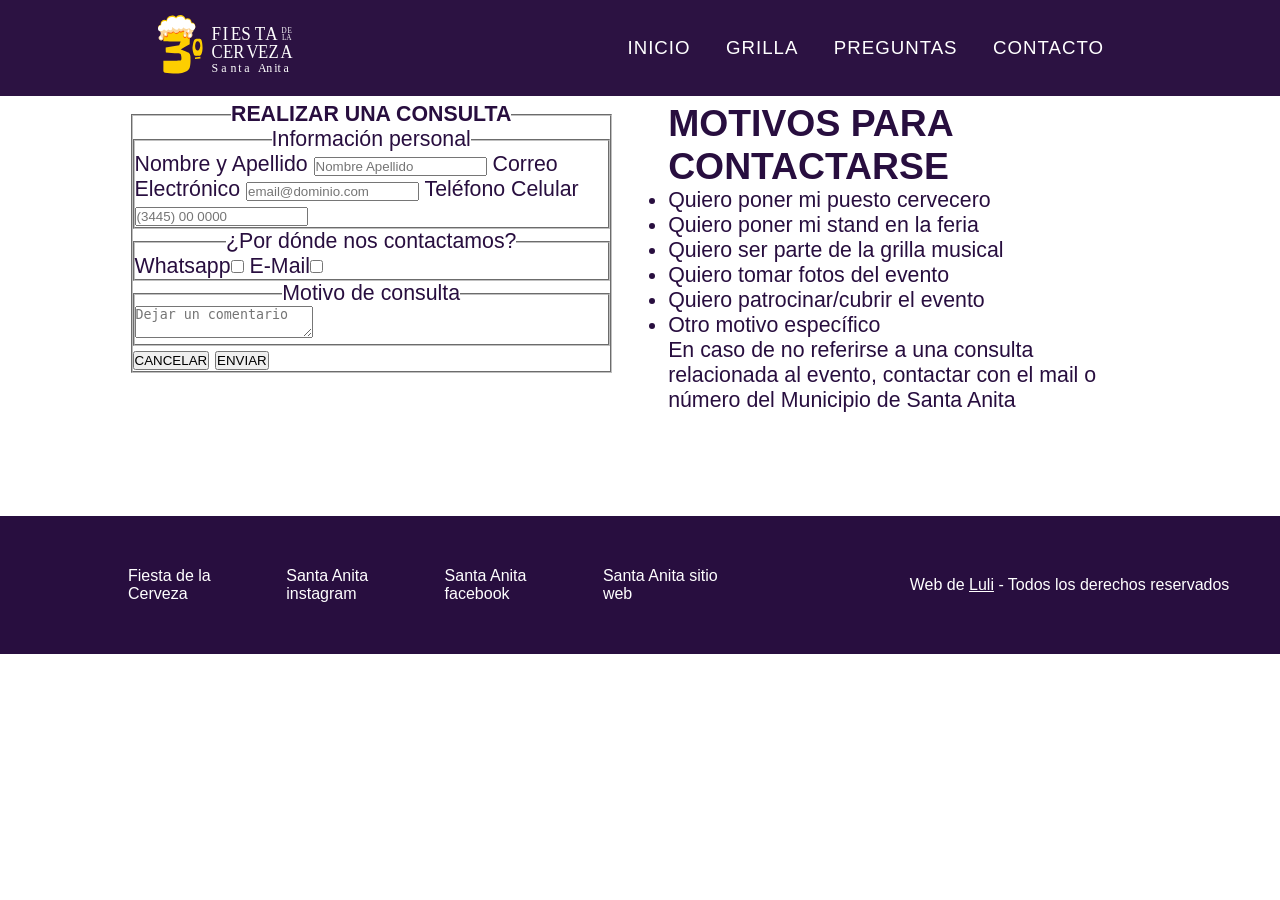
==== contacto.html @ 64d69466 "Add files via upload" ====
<!DOCTYPE html>
<html lang="en">

<head>
    <meta charset="UTF-8">
    <meta name="viewport" content="width=device-width, initial-scale=1.0">
    <title>contacto</title>
    <link rel="icon" href="./imagenes/CervezaChop.svg"> <!-- FAVICON -->
    <link rel="stylesheet" href="./global.css">
    <link rel="stylesheet" href="./contacto.html">
</head>

<body>
    <header>
        <a href="./index.html"><img width="135px" src="./imagenes/FiestaCerveza3.svg" alt="logo"></a>
        <nav>
            <a href="./index.html">INICIO</a>
            <a href="./grilla.html">GRILLA</a>
            <a href="./preguntas.html">PREGUNTAS</a>
            <a href="./contacto.html">CONTACTO</a>
        </nav>
    </header>
    <!-- ------------------------------------------------------------------------------ -->


    <main>


        <section class="contenedor">
            <form class="contenido" action="bienvenidoClub.html">
                <!-- method="post" envía los datos en html pero no funciona con live server-->
                <!-- ESTE ES EL ACTION -->
                <fieldset>
                    <legend><strong>REALIZAR UNA CONSULTA</strong></legend>
                    <fieldset>
                        <legend>Información personal</legend>
                        <label>
                            Nombre y Apellido
                            <input id="" required placeholder="Nombre Apellido" type="text" name="nombre">
                        </label>
                        <label>
                            Correo Electrónico
                            <input placeholder="email@dominio.com" required type="email" name="mail" id="">
                        </label>
                        <label>
                            Teléfono Celular
                            <input placeholder="(3445) 00 0000" required type="number" name="mail" id="">
                        </label>
                    </fieldset>
                    <fieldset class="colform">
                        <legend>¿Por dónde nos contactamos?</legend>
                        <label>Whatsapp<input type="checkbox" name="Whatsapp" id=""></label>
                        <label>E-Mail<input type="checkbox" name="Mail" id=""></label>
                    </fieldset>
                    <fieldset>
                        <legend>Motivo de consulta</legend>
                        <textarea maxlength="100" placeholder="Dejar un comentario" name="" id=""></textarea>
                    </fieldset>
                    <div class="boton">
                        <button type="reset">CANCELAR</button>
                        <button type="submit">ENVIAR</button> <!-- submit te manda al action  -->
                    </div>
                </fieldset>
            </form>



            <div class="contenido">
                <h2>Motivos para contactarse</h2>
                <ul>
                    <li>Quiero poner mi puesto cervecero</li>
                    <li>Quiero poner mi stand en la feria</li>
                    <li>Quiero ser parte de la grilla musical</li>
                    <li>Quiero tomar fotos del evento</li>
                    <li>Quiero patrocinar/cubrir el evento</li>
                    <li>Otro motivo específico</li>
                </ul>
                <p>En caso de no referirse a una consulta relacionada al evento, contactar con el mail o número del Municipio de Santa Anita</p>
            </div>
        </section>

    </main>


    <!-- ------------------------------------------------------------------------------ -->
    <footer>
        <article style="margin: 2% 10%;" class="contenedor">
           <a target="_blank" class="contenido" href="https://www.instagram.com/fiestadelacerveza_santaanita?utm_source=ig_web_button_share_sheet&igsh=ZDNlZDc0MzIxNw==">Fiesta de la Cerveza</a></div>
           <a target="_blank" class="contenido" href="https://www.instagram.com/muni.santa.anita?utm_source=ig_web_button_share_sheet&igsh=ZDNlZDc0MzIxNw==">Santa Anita instagram</a></div>
            
            <a target="_blank" class="contenido" href="https://www.facebook.com/people/Municipio-de-Santa-Anita/100064312250298/#">Santa Anita facebook</a></div>
            <a target="_blank" class="contenido" href="https://santaanita.gob.ar/inicio/principal">Santa Anita sitio web</a></div>  
        </article>
        <p>Web de <a  target="_blank" style="text-decoration:underline;" href="https://www.instagram.com/luli.u.png?utm_source=ig_web_button_share_sheet&igsh=ZDNlZDc0MzIxNw==">Luli</a> - Todos los derechos reservados</p>
    </footer>
</body>

</html>
---- global.css ----
* {
    padding: 0;
    margin: 0 auto;
    scroll-behavior: smooth;
}

body {
    background-color: #ffffff;
    background-blend-mode: darken;
    color: #280e3f;
    font-family: "Montserrat", sans-serif;
    font-optical-sizing: auto;
    font-weight: 350;
    font-style: normal;
    margin: 0;
    padding: 0;
}


/* ------------------------------------------------------------------------------------------- */
header {
    position: fixed;
    top: 0;
    left: 0;
    width: 100%;
    z-index: 1000;
    padding: 1% 0%;
    background-color: rgb(40, 14, 63, 0.98);
    display: flex;
    justify-content: space-between;
    align-items: center;

}


nav {
    display: flex;
    justify-content: space-between;
    width: 40%;
    font-weight: 500;
    font-family: "Slackey", sans-serif;
    letter-spacing: 1px;
    font-size: 14pt;
}


a {
    text-decoration: none;
    color: #ffffff;
}

a:hover {
    color: #fdce00;
    transform: translateY(-3px);
    transition: all 0.5s ease-in-out;
    cursor: hand;
}

/* ------------------------------------------------------------------------------------------- */

main {
    margin: 0% 10%;
    font-size: 16pt;
}



.contenedor {
    display: flex;
    column-gap: 5%;
    justify-content: flex-start;
    align-items: flex-start;
    justify-content: space-between;
    margin: 10% 0%;
}

.contenido {
    width: 47%;
}


img{
    border-radius: 5%;
    margin: 2% 0%;
}









/* ------------------------------------------------------------------------------------------- */
/* CON AYUDA DE CHAT GPT */
h1 {
    font-size: 30pt;
    font-weight: 900;
    text-align: center;
    animation: estira 3s ease-in-out 0.8s 1 forwards;
}

@keyframes estira {
    0% {
        letter-spacing: 0vw;
    }

    50% {
        letter-spacing: 3vw;
        filter: blur(3px);
    }

    100% {
        letter-spacing: 0vw;
    }
}

h1:hover {
    animation: estiraHover 3s ease-in-out 1 forwards;
}

@keyframes estiraHover {
    0% {
        letter-spacing: 0vw;
    }

    50% {
        letter-spacing: 3vw;
        filter: blur(3px);
    }

    100% {
        letter-spacing: 0vw;
    }
}

/* ------------------------------------------------------------------------------------------- */

h2{
  text-transform: uppercase;
  font-size: 28pt;
  font-weight: 900;
}




.hero {
    width: 100%;
    height: 80vh;

    background-image: url(./imagenes/fotoFiesta4.jpg);
    background-size: cover;
    background-position: center top;
    background-repeat: no-repeat;
    background-attachment: fixed;
    margin-bottom: 3%;
}



.heroimg {
    position: absolute;
    top: 25vh;
    z-index: 900;
    width: 40%;
    display: flex;
    margin: 0% 20%;
    filter: drop-shadow(0 10px 20px rgba(21, 6, 36, 0.99));

    -webkit-animation: heroimg 1s cubic-bezier(0.250, 0.460, 0.450, 0.940) both;
    animation: heroimg 1s cubic-bezier(0.250, 0.460, 0.450, 0.940) both;
}

/* ----------------------------------------------
 * Generated by Animista 
 * ----------------------------------------
 * animation scale-down-center
 * ----------------------------------------
 */
@-webkit-keyframes heroimg {
    0% {
        -webkit-transform: scale(2);
        transform: scale(2);
        opacity: 0;
        filter: blur(50px);
    }

    100% {
        -webkit-transform: scale(1);
        transform: scale(1);
        opacity: 1;
        filter: blur(0px);
    }
}

@keyframes heroimg {
    0% {
        -webkit-transform: scale(2);
        transform: scal(2);
        opacity: 0;
        filter: blur(50px);
    }

    100% {
        -webkit-transform: scale(1);
        transform: scale(1);
        opacity: 1;
        filter: blur(0px);
    }
}




/* ------------------------------------------------------------------------------------------- */
footer {
    margin-top: 5%;
    padding: 2% 0%;
    align-items: center;
    display: flex;
    justify-content: space-between;
    background-color: #280e3f;
    color: #ffffff;
}
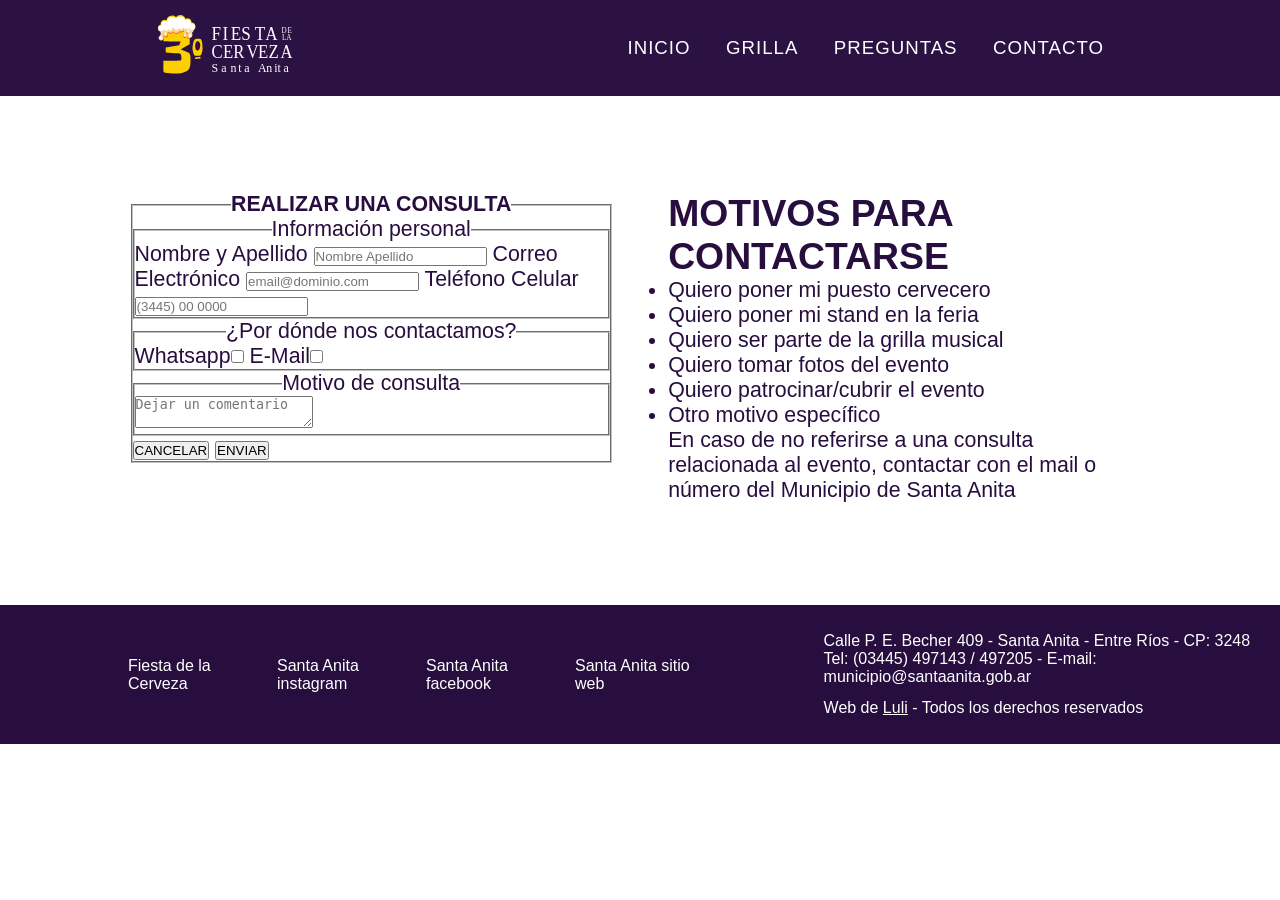
==== commit 690df81a: "aaaaaa" ====
--- a/contacto.html
+++ b/contacto.html
@@ -85,13 +85,29 @@
     <!-- ------------------------------------------------------------------------------ -->
     <footer>
         <article style="margin: 2% 10%;" class="contenedor">
-           <a target="_blank" class="contenido" href="https://www.instagram.com/fiestadelacerveza_santaanita?utm_source=ig_web_button_share_sheet&igsh=ZDNlZDc0MzIxNw==">Fiesta de la Cerveza</a></div>
-           <a target="_blank" class="contenido" href="https://www.instagram.com/muni.santa.anita?utm_source=ig_web_button_share_sheet&igsh=ZDNlZDc0MzIxNw==">Santa Anita instagram</a></div>
-            
-            <a target="_blank" class="contenido" href="https://www.facebook.com/people/Municipio-de-Santa-Anita/100064312250298/#">Santa Anita facebook</a></div>
-            <a target="_blank" class="contenido" href="https://santaanita.gob.ar/inicio/principal">Santa Anita sitio web</a></div>  
+            <a target="_blank" class="contenido"
+                href="https://www.instagram.com/fiestadelacerveza_santaanita?utm_source=ig_web_button_share_sheet&igsh=ZDNlZDc0MzIxNw==">Fiesta
+                de la Cerveza</a></div>
+            <a target="_blank" class="contenido"
+                href="https://www.instagram.com/muni.santa.anita?utm_source=ig_web_button_share_sheet&igsh=ZDNlZDc0MzIxNw==">Santa
+                Anita instagram</a></div>
+
+            <a target="_blank" class="contenido"
+                href="https://www.facebook.com/people/Municipio-de-Santa-Anita/100064312250298/#">Santa Anita
+                facebook</a></div>
+            <a target="_blank" class="contenido" href="https://santaanita.gob.ar/inicio/principal">Santa Anita sitio
+                web</a></div>
         </article>
-        <p>Web de <a  target="_blank" style="text-decoration:underline;" href="https://www.instagram.com/luli.u.png?utm_source=ig_web_button_share_sheet&igsh=ZDNlZDc0MzIxNw==">Luli</a> - Todos los derechos reservados</p>
+
+        <div>
+            <p>Calle P. E. Becher 409 - Santa Anita - Entre Ríos - CP: 3248</p>
+            <p>Tel: (03445) 497143 / 497205 - E-mail: municipio@santaanita.gob.ar</p>
+
+            <p style="margin-top: 3%;">Web de <a target="_blank" style="text-decoration:underline;"
+                    href="https://www.instagram.com/luli.u.png?utm_source=ig_web_button_share_sheet&igsh=ZDNlZDc0MzIxNw==">Luli</a>
+                - Todos los derechos reservados</p>
+        </div>
+
     </footer>
 </body>
 
--- a/global.css
+++ b/global.css
@@ -61,6 +61,7 @@
 main {
     margin: 0% 10%;
     font-size: 16pt;
+    margin-top: 15%;
 }
 
 
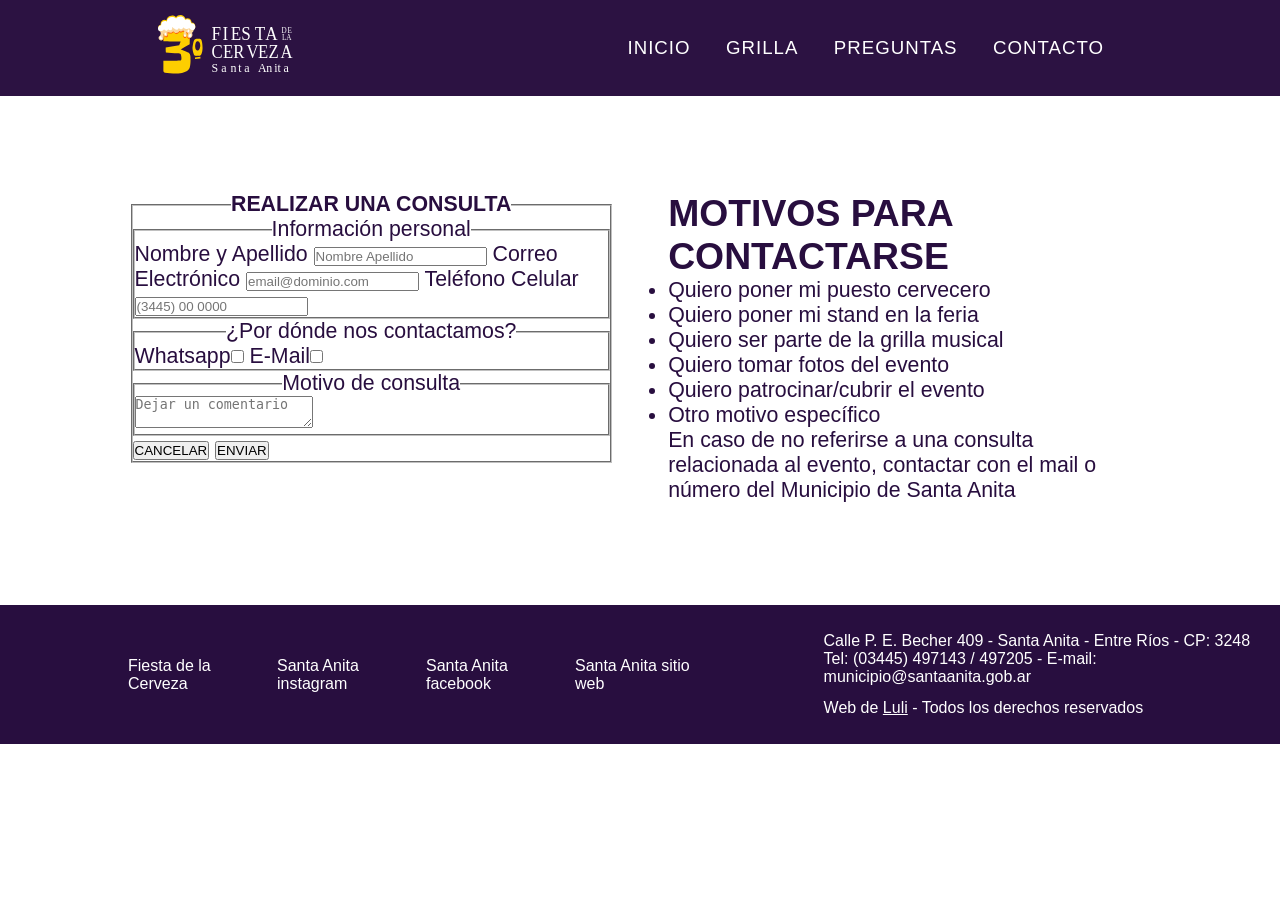
==== commit 8f6496fa: "a" ====
--- a/contacto.html
+++ b/contacto.html
@@ -80,7 +80,7 @@
         </section>
 
     </main>
-
+    
 
     <!-- ------------------------------------------------------------------------------ -->
     <footer>
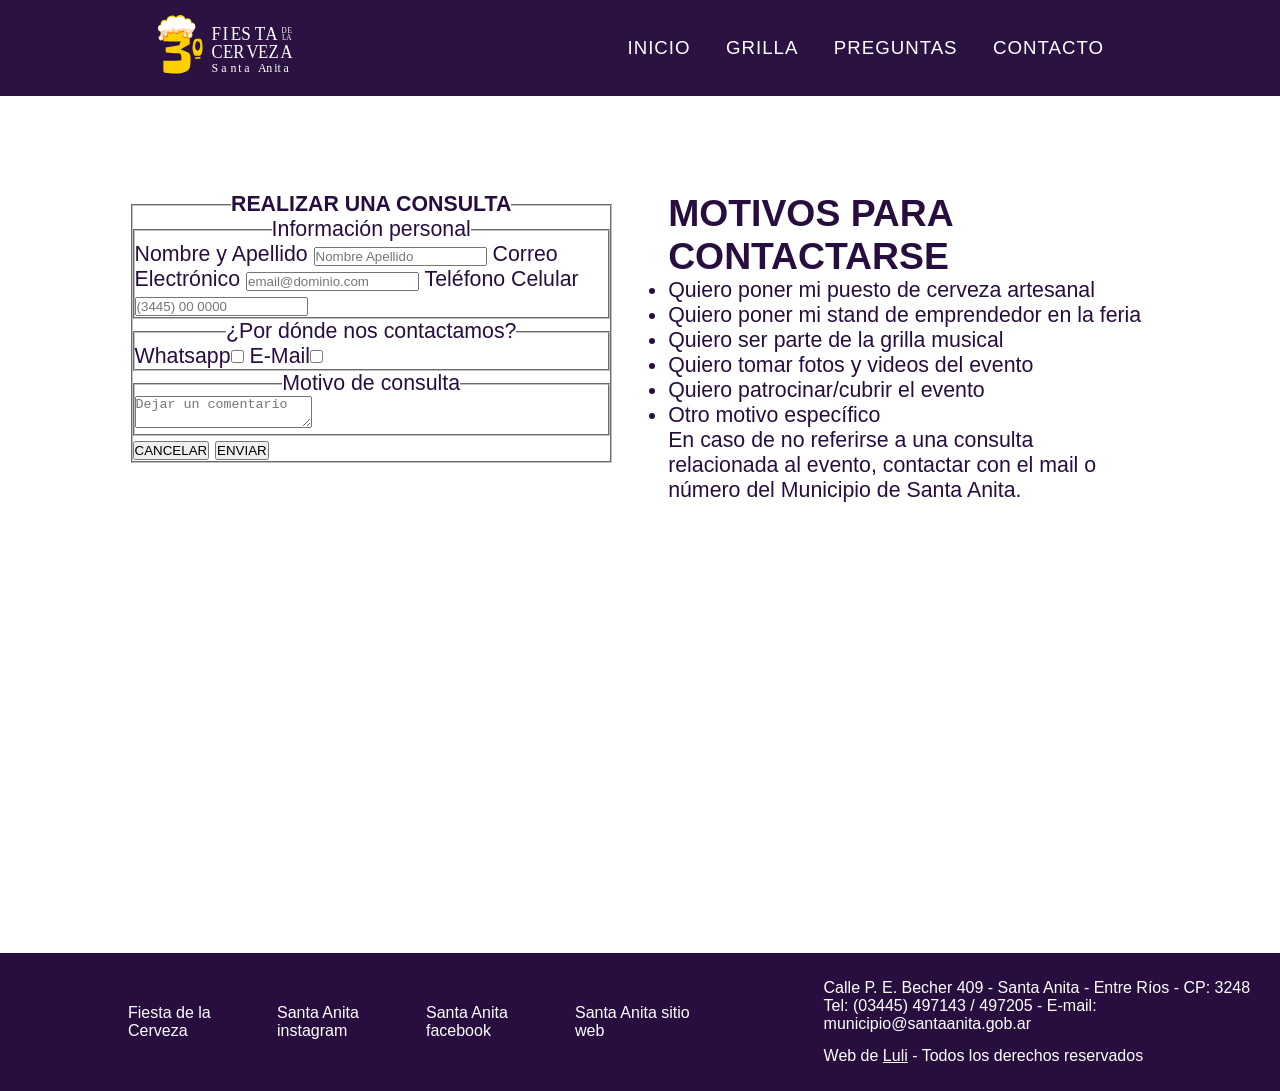
==== commit 267dbb4b: "finallllll" ====
--- a/contacto.html
+++ b/contacto.html
@@ -26,7 +26,7 @@
     <main>
 
 
-        <section class="contenedor">
+        <section class="contenedor" style="margin-bottom: 50vh;" >
             <form class="contenido" action="bienvenidoClub.html">
                 <!-- method="post" envía los datos en html pero no funciona con live server-->
                 <!-- ESTE ES EL ACTION -->
@@ -68,19 +68,20 @@
             <div class="contenido">
                 <h2>Motivos para contactarse</h2>
                 <ul>
-                    <li>Quiero poner mi puesto cervecero</li>
-                    <li>Quiero poner mi stand en la feria</li>
+                    <li>Quiero poner mi puesto de cerveza artesanal</li>
+                    <li>Quiero poner mi stand de emprendedor en la feria</li>
                     <li>Quiero ser parte de la grilla musical</li>
-                    <li>Quiero tomar fotos del evento</li>
+                    <li>Quiero tomar fotos y videos del evento</li>
                     <li>Quiero patrocinar/cubrir el evento</li>
                     <li>Otro motivo específico</li>
                 </ul>
-                <p>En caso de no referirse a una consulta relacionada al evento, contactar con el mail o número del Municipio de Santa Anita</p>
+                <p>En caso de no referirse a una consulta relacionada al evento, contactar con el mail o número del
+                    Municipio de Santa Anita.</p>
             </div>
         </section>
 
     </main>
-    
+
 
     <!-- ------------------------------------------------------------------------------ -->
     <footer>
--- a/global.css
+++ b/global.css
@@ -80,7 +80,7 @@
 }
 
 
-img{
+img {
     border-radius: 5%;
     margin: 2% 0%;
 }
@@ -138,10 +138,10 @@
 
 /* ------------------------------------------------------------------------------------------- */
 
-h2{
-  text-transform: uppercase;
-  font-size: 28pt;
-  font-weight: 900;
+h2 {
+    text-transform: uppercase;
+    font-size: 28pt;
+    font-weight: 900;
 }
 
 
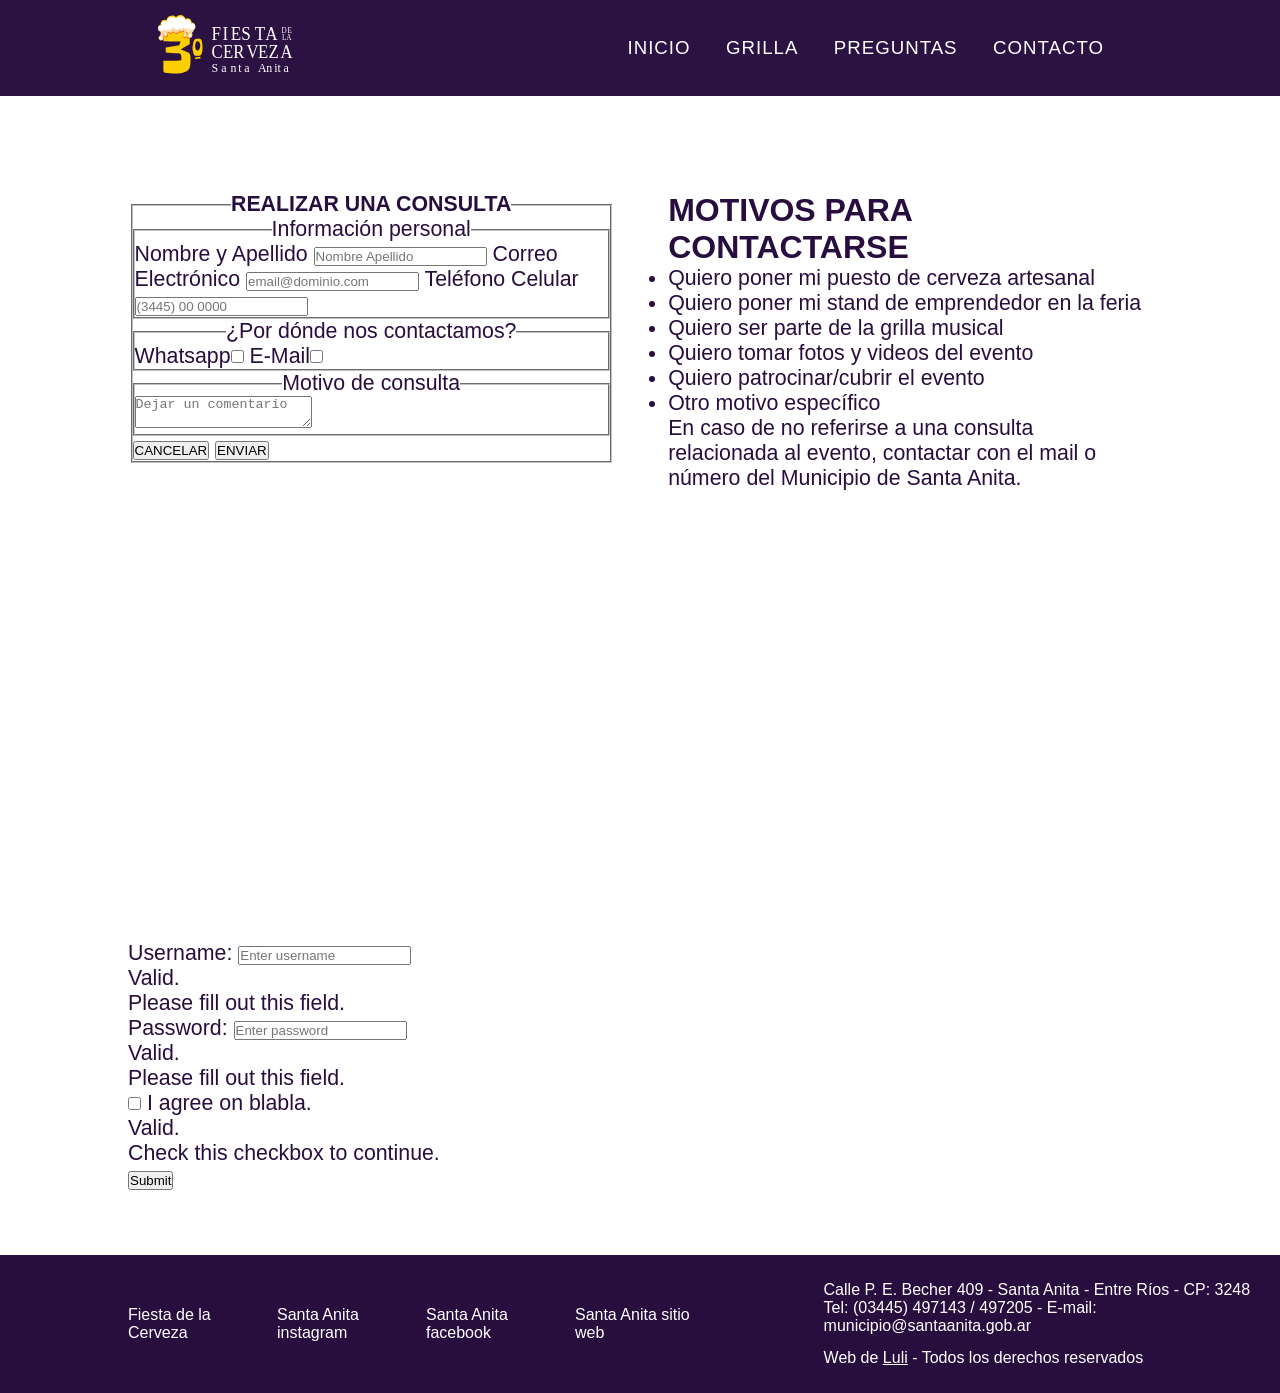
==== commit 83a20951: "aa aa" ====
--- a/contacto.html
+++ b/contacto.html
@@ -65,6 +65,18 @@
 
 
 
+
+
+
+
+
+
+
+
+
+
+
+
             <div class="contenido">
                 <h2>Motivos para contactarse</h2>
                 <ul>
@@ -79,6 +91,35 @@
                     Municipio de Santa Anita.</p>
             </div>
         </section>
+
+
+        
+
+
+
+
+
+<form action="/action_page.php" class="was-validated">
+  <div class="mb-3 mt-3">
+    <label for="uname" class="form-label">Username:</label>
+    <input type="text" class="form-control" id="uname" placeholder="Enter username" name="uname" required>
+    <div class="valid-feedback">Valid.</div>
+    <div class="invalid-feedback">Please fill out this field.</div>
+  </div>
+  <div class="mb-3">
+    <label for="pwd" class="form-label">Password:</label>
+    <input type="password" class="form-control" id="pwd" placeholder="Enter password" name="pswd" required>
+    <div class="valid-feedback">Valid.</div>
+    <div class="invalid-feedback">Please fill out this field.</div>
+  </div>
+  <div class="form-check mb-3">
+    <input class="form-check-input" type="checkbox" id="myCheck" name="remember" required>
+    <label class="form-check-label" for="myCheck">I agree on blabla.</label>
+    <div class="valid-feedback">Valid.</div>
+    <div class="invalid-feedback">Check this checkbox to continue.</div>
+  </div>
+  <button type="submit" class="btn btn-primary">Submit</button>
+</form>
 
     </main>
 
--- a/global.css
+++ b/global.css
@@ -72,6 +72,7 @@
     justify-content: flex-start;
     align-items: flex-start;
     justify-content: space-between;
+    align-items: start;
     margin: 10% 0%;
 }
 
@@ -108,7 +109,7 @@
     }
 
     50% {
-        letter-spacing: 3vw;
+        letter-spacing: 2.5vw;
         filter: blur(3px);
     }
 
@@ -127,7 +128,7 @@
     }
 
     50% {
-        letter-spacing: 3vw;
+        letter-spacing: 2.5vw;
         filter: blur(3px);
     }
 
@@ -140,7 +141,7 @@
 
 h2 {
     text-transform: uppercase;
-    font-size: 28pt;
+    font-size: 24pt;
     font-weight: 900;
 }
 
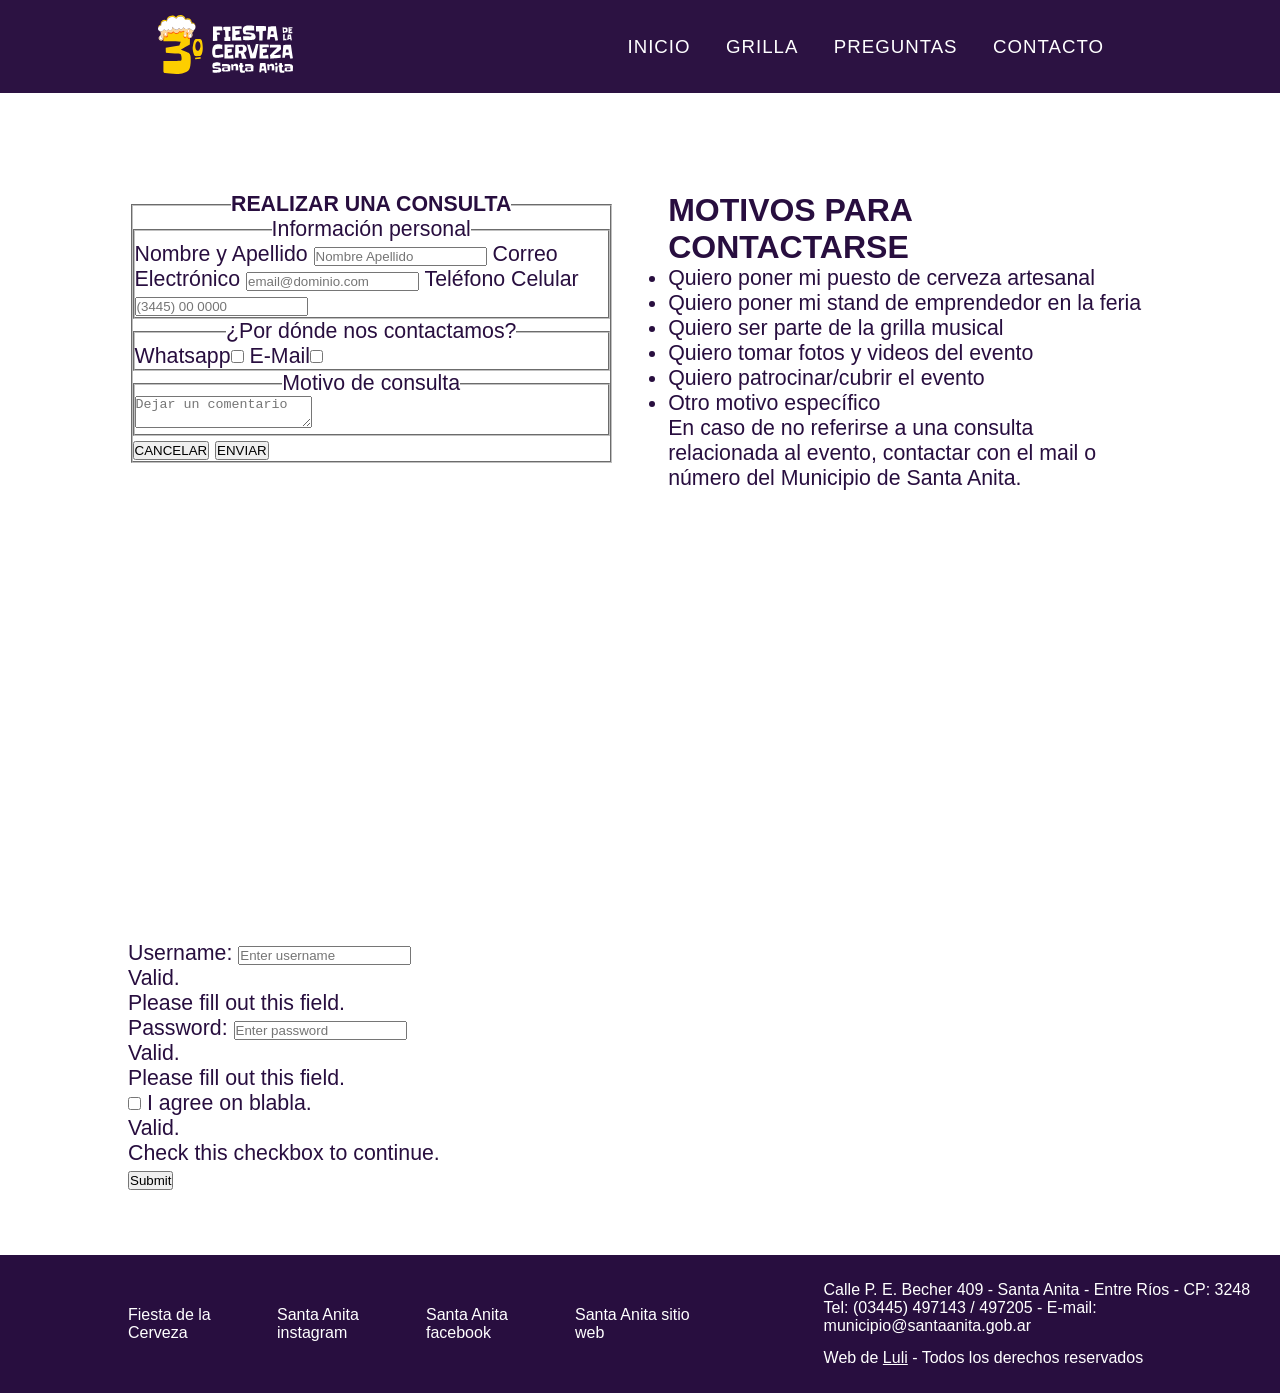
==== commit f7cd4ced: "aa aa" ====
--- a/contacto.html
+++ b/contacto.html
@@ -12,7 +12,7 @@
 
 <body>
     <header>
-        <a href="./index.html"><img width="135px" src="./imagenes/FiestaCerveza3.svg" alt="logo"></a>
+        <a href="./index.html"><img width="135px" src="./imagenes/logo_mixto.svg" alt="logo"></a>
         <nav>
             <a href="./index.html">INICIO</a>
             <a href="./grilla.html">GRILLA</a>
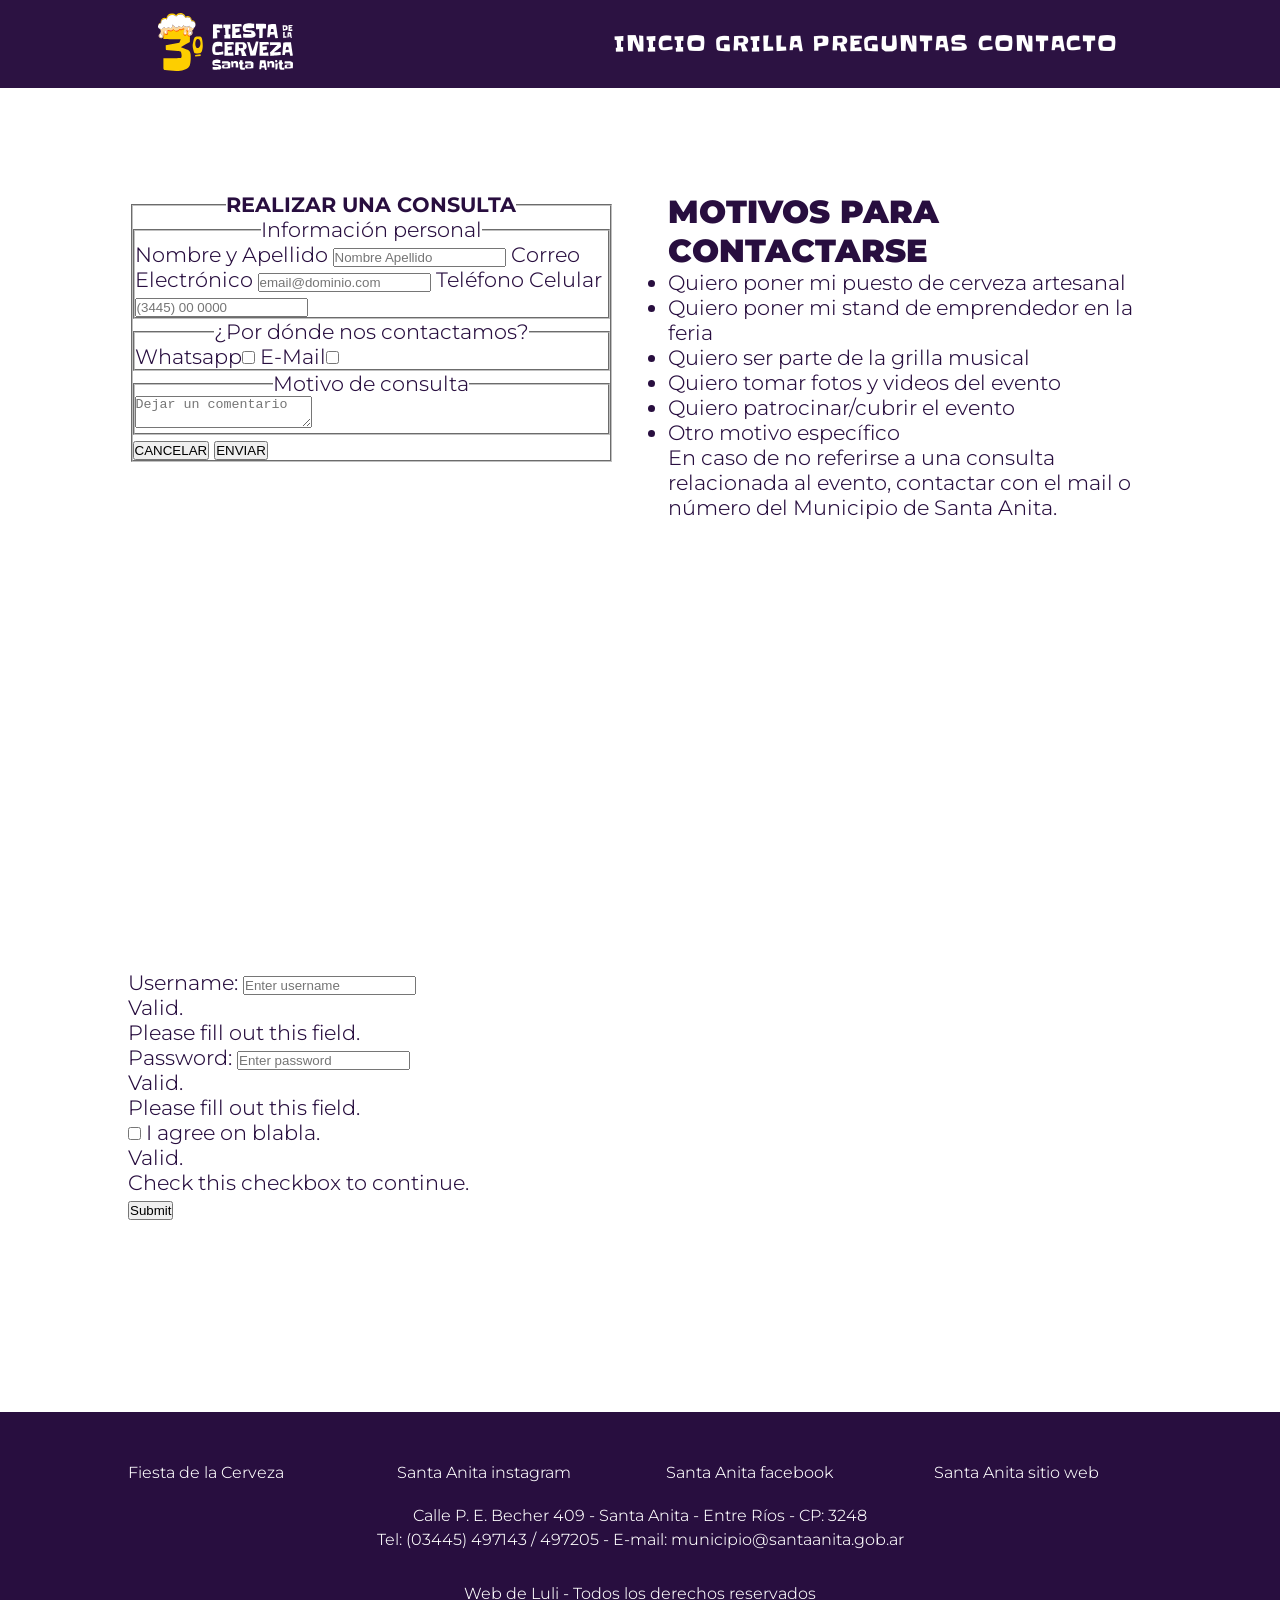
==== commit 9db809b8: "aa" ====
--- a/contacto.html
+++ b/contacto.html
@@ -26,7 +26,7 @@
     <main>
 
 
-        <section class="contenedor" style="margin-bottom: 50vh;" >
+        <section class="contenedor" style="margin-bottom: 50vh;">
             <form class="contenido" action="bienvenidoClub.html">
                 <!-- method="post" envía los datos en html pero no funciona con live server-->
                 <!-- ESTE ES EL ACTION -->
@@ -93,33 +93,33 @@
         </section>
 
 
-        
 
 
 
 
 
-<form action="/action_page.php" class="was-validated">
-  <div class="mb-3 mt-3">
-    <label for="uname" class="form-label">Username:</label>
-    <input type="text" class="form-control" id="uname" placeholder="Enter username" name="uname" required>
-    <div class="valid-feedback">Valid.</div>
-    <div class="invalid-feedback">Please fill out this field.</div>
-  </div>
-  <div class="mb-3">
-    <label for="pwd" class="form-label">Password:</label>
-    <input type="password" class="form-control" id="pwd" placeholder="Enter password" name="pswd" required>
-    <div class="valid-feedback">Valid.</div>
-    <div class="invalid-feedback">Please fill out this field.</div>
-  </div>
-  <div class="form-check mb-3">
-    <input class="form-check-input" type="checkbox" id="myCheck" name="remember" required>
-    <label class="form-check-label" for="myCheck">I agree on blabla.</label>
-    <div class="valid-feedback">Valid.</div>
-    <div class="invalid-feedback">Check this checkbox to continue.</div>
-  </div>
-  <button type="submit" class="btn btn-primary">Submit</button>
-</form>
+
+        <form action="/action_page.php" class="was-validated">
+            <div class="mb-3 mt-3">
+                <label for="uname" class="form-label">Username:</label>
+                <input type="text" class="form-control" id="uname" placeholder="Enter username" name="uname" required>
+                <div class="valid-feedback">Valid.</div>
+                <div class="invalid-feedback">Please fill out this field.</div>
+            </div>
+            <div class="mb-3">
+                <label for="pwd" class="form-label">Password:</label>
+                <input type="password" class="form-control" id="pwd" placeholder="Enter password" name="pswd" required>
+                <div class="valid-feedback">Valid.</div>
+                <div class="invalid-feedback">Please fill out this field.</div>
+            </div>
+            <div class="form-check mb-3">
+                <input class="form-check-input" type="checkbox" id="myCheck" name="remember" required>
+                <label class="form-check-label" for="myCheck">I agree on blabla.</label>
+                <div class="valid-feedback">Valid.</div>
+                <div class="invalid-feedback">Check this checkbox to continue.</div>
+            </div>
+            <button type="submit" class="btn btn-primary">Submit</button>
+        </form>
 
     </main>
 
--- a/global.css
+++ b/global.css
@@ -1,3 +1,26 @@
+/* 
+9pt = 12px = 0.75rem
+10.5pt = 14px = 0.875rem
+12pt = 16px = 1rem
+13.5pt = 18px = 1.125rem
+15pt = 20px = 1.25rem
+18pt = 24px = 1.5rem
+24pt = 32px = 2rem
+30pt = 40px = 2.5rem
+ */
+
+@font-face {
+    font-family: 'Slackey';
+    src: url(./Slackey-Regular.ttf);
+}
+
+@font-face {
+    font-family: 'Montserrat';
+    src: url(./Montserrat-VariableFont_wght.ttf);
+}
+
+
+
 * {
     padding: 0;
     margin: 0 auto;
@@ -19,6 +42,7 @@
 
 /* ------------------------------------------------------------------------------------------- */
 header {
+    margin-bottom: 500px;
     position: fixed;
     top: 0;
     left: 0;
@@ -30,6 +54,9 @@
     justify-content: space-between;
     align-items: center;
 
+    img {
+        border-radius: 0;
+    }
 }
 
 
@@ -40,7 +67,7 @@
     font-weight: 500;
     font-family: "Slackey", sans-serif;
     letter-spacing: 1px;
-    font-size: 14pt;
+    font-size: 1.3rem;
 }
 
 
@@ -60,7 +87,7 @@
 
 main {
     margin: 0% 10%;
-    font-size: 16pt;
+    font-size: 1.3rem;
     margin-top: 15%;
 }
 
@@ -81,13 +108,10 @@
 }
 
 
+
 img {
-    border-radius: 5%;
-    margin: 2% 0%;
-}
-
-
-
+    border-radius: 20px;
+}
 
 
 
@@ -97,7 +121,7 @@
 /* ------------------------------------------------------------------------------------------- */
 /* CON AYUDA DE CHAT GPT */
 h1 {
-    font-size: 30pt;
+    font-size: 2.5rem;
     font-weight: 900;
     text-align: center;
     animation: estira 3s ease-in-out 0.8s 1 forwards;
@@ -141,10 +165,15 @@
 
 h2 {
     text-transform: uppercase;
-    font-size: 24pt;
+    font-size: 2rem;
     font-weight: 900;
 }
 
+h3 {
+    text-transform: uppercase;
+    font-size: 1.75rem;
+    font-weight: 900;
+}
 
 
 
@@ -163,10 +192,11 @@
 
 
 .heroimg {
+    border-radius: 0%;
     position: absolute;
     top: 25vh;
     z-index: 900;
-    width: 40%;
+    width: 40vw;
     display: flex;
     margin: 0% 20%;
     filter: drop-shadow(0 10px 20px rgba(21, 6, 36, 0.99));
@@ -216,13 +246,84 @@
 
 
 
+
+
+:root {
+    --bs-blue: #0d6efd;
+    --bs-indigo: #6610f2;
+    --bs-purple: #6f42c1;
+    --bs-pink: #d63384;
+    --bs-red: #dc3545;
+    --bs-orange: #fd7e14;
+    --bs-yellow: #ffc107;
+    --bs-green: #198754;
+    --bs-teal: #20c997;
+    --bs-cyan: #0dcaf0;
+    --bs-white: #fff;
+    --bs-gray: #280e3f;
+    --bs-gray-dark: #280e3f;
+    --bs-primary: #280e3f;
+    --bs-secondary: #280e3f;
+    --bs-success: #198754;
+    --bs-info: #0dcaf0;
+    --bs-warning: #ffc107;
+    --bs-danger: #dc3545;
+    --bs-light: #f8f9fa;
+    --bs-dark: #280e3f;
+}
+
+
 /* ------------------------------------------------------------------------------------------- */
 footer {
-    margin-top: 5%;
+    margin-top: 15%;
     padding: 2% 0%;
-    align-items: center;
-    display: flex;
-    justify-content: space-between;
     background-color: #280e3f;
     color: #ffffff;
+    font-size: 1rem;
+
+    img {
+        border-radius: 0;
+    }
+
+    p {
+        text-align: center;
+        line-height: 1;
+        margin-bottom: 0.5rem;
+    }
+}
+
+
+
+/* ------------------------------------------------------------------------------------------- */
+
+/* -------------------------------------  MEDIA QUERY  --------------------------------------- */
+
+/* ------------------------------------------------------------------------------------------- */
+
+
+@media (max-width:480px) {
+    h1 {
+        font-size: 1rem;
+    }
+
+    main {
+        margin: 0% 5%;
+    }
+
+    .heroimg {
+        width: 70vw;
+        margin: 0%;
+    }
+
+    .hero {
+        margin-bottom: 5%;
+    }
+
+    .contenido {
+        width: 100%;
+    }
+
+    .contenedor {
+        display: block;
+    }
 }
